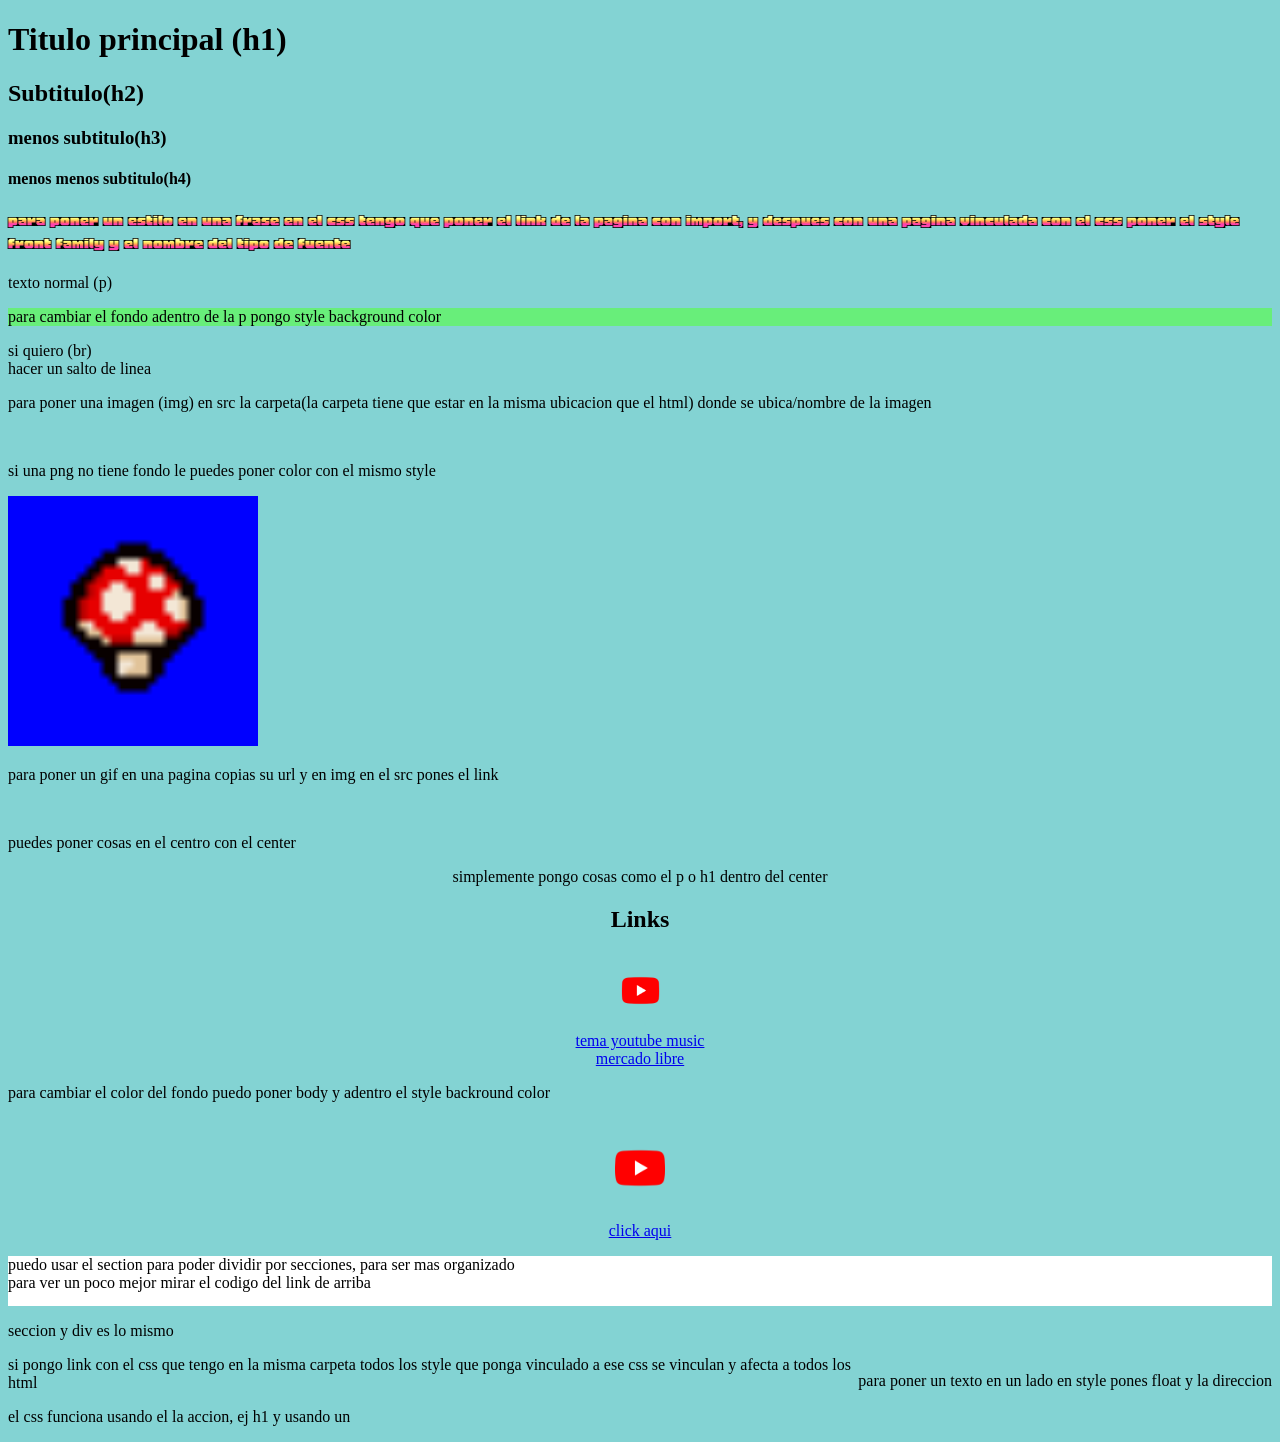
==== index2.html @ 6faf7a7c "Add files via upload" ====
<!DOCTYPE html>
<html lang="en">
<head>
    <meta charset="UTF-8">
    <meta name="viewport" content="width=device-width, initial-scale=1.0">
    <title>identikit</title>
    <link rel="stylesheet" href="styles.css">
</head>
<body>
<h1>Titulo principal (h1) </h1> 
<h2>Subtitulo(h2)</h2>
<h3>menos subtitulo(h3)</h3>
<h4>menos menos subtitulo(h4)</h4>
<h3 style="font-family: Honk;"> para poner un estilo en una frase en el css tengo que poner el link de la pagina con import, y despues con una pagina vinculada con el css poner el style front family y el nombre del tipo de fuente</h3> 
<p>texto normal (p)</p>
<p style="background-color: rgb(104, 238, 122);"> para cambiar el fondo adentro de la p pongo style background color</p>
<p>si quiero (br) <br>
    hacer un salto de linea
</p> 
<p>para poner una imagen (img) en src la carpeta(la carpeta tiene que estar en la misma ubicacion que el html) donde se ubica/nombre de la imagen</p>
<img src="imagenes/WWH.png" alt=""width="200">
<img src="imagenes/wwh2.png" alt=""width="211">
<p>si una png no tiene fondo le puedes poner color con el mismo style</p>
<img src="Imagenes/Magic Mush.png" alt=""width="250"  style="background-color: blue;">

<p>para poner un gif en una pagina copias su url y en img en el src pones el link</p>
<img src="https://www.gifsanimados.org/data/media/562/linea-imagen-animada-0363.gif" alt="" width="300">
<img src="https://www.gifsanimados.org/data/media/1512/tio-gilito-mcpato-y-tio-rico-mcpato-imagen-animada-0001.gif" alt="">

<p>puedes poner cosas en el centro con el center</p>
<center><p>simplemente pongo cosas como el p o h1 dentro del center</p></center>

<center><h2>Links</h2></center>
<center><a href="https://www.youtube.com/"><img src="Imagenes/youtube.webp" alt=""width="75"></a ></center>
<center><a href="https://music.youtube.com/watch?v=a7KTsa9D2WA&list=RDAOb6wOlzfByKmYXHh1We2f0Q">tema youtube music</a></center>
<center><a href="https://www.mercadolibre.com.ar/">mercado libre</a></center>

<p>para cambiar el color del fondo puedo poner body y adentro el style backround color</p>
<body style="background-color: rgb(131, 211, 211);"></body>

<center><a href="https://www.mercadolibre.com.ar/"><img src="Imagenes/youtube.webp" alt=""width="100"</a></center>

<center><a href="Steve_jobs.html">click aqui</a></center>
<section><p style="background-color: white; height: 50px;">puedo usar el section para poder dividir por secciones, para ser mas organizado <br>
    para ver un poco mejor mirar el codigo del link de arriba</p></style>
</section>
<p>seccion y div es lo mismo</p>

<p style="float: right;"> para poner un texto en un lado en style pones float y la direccion</p>

<p>si pongo link con el css que tengo en la misma carpeta todos los style que ponga vinculado a ese css se vinculan y afecta a todos los html </p>

<p>el css funciona usando el la accion, ej h1 y usando un</p>


</body>
</html>
---- styles.css ----
@import url('https://fonts.googleapis.com/css2?family=Honk:MORF@15&display=swap');
@import url('https://fonts.googleapis.com/css2?family=Orbitron:wght@400..900&display=swap');
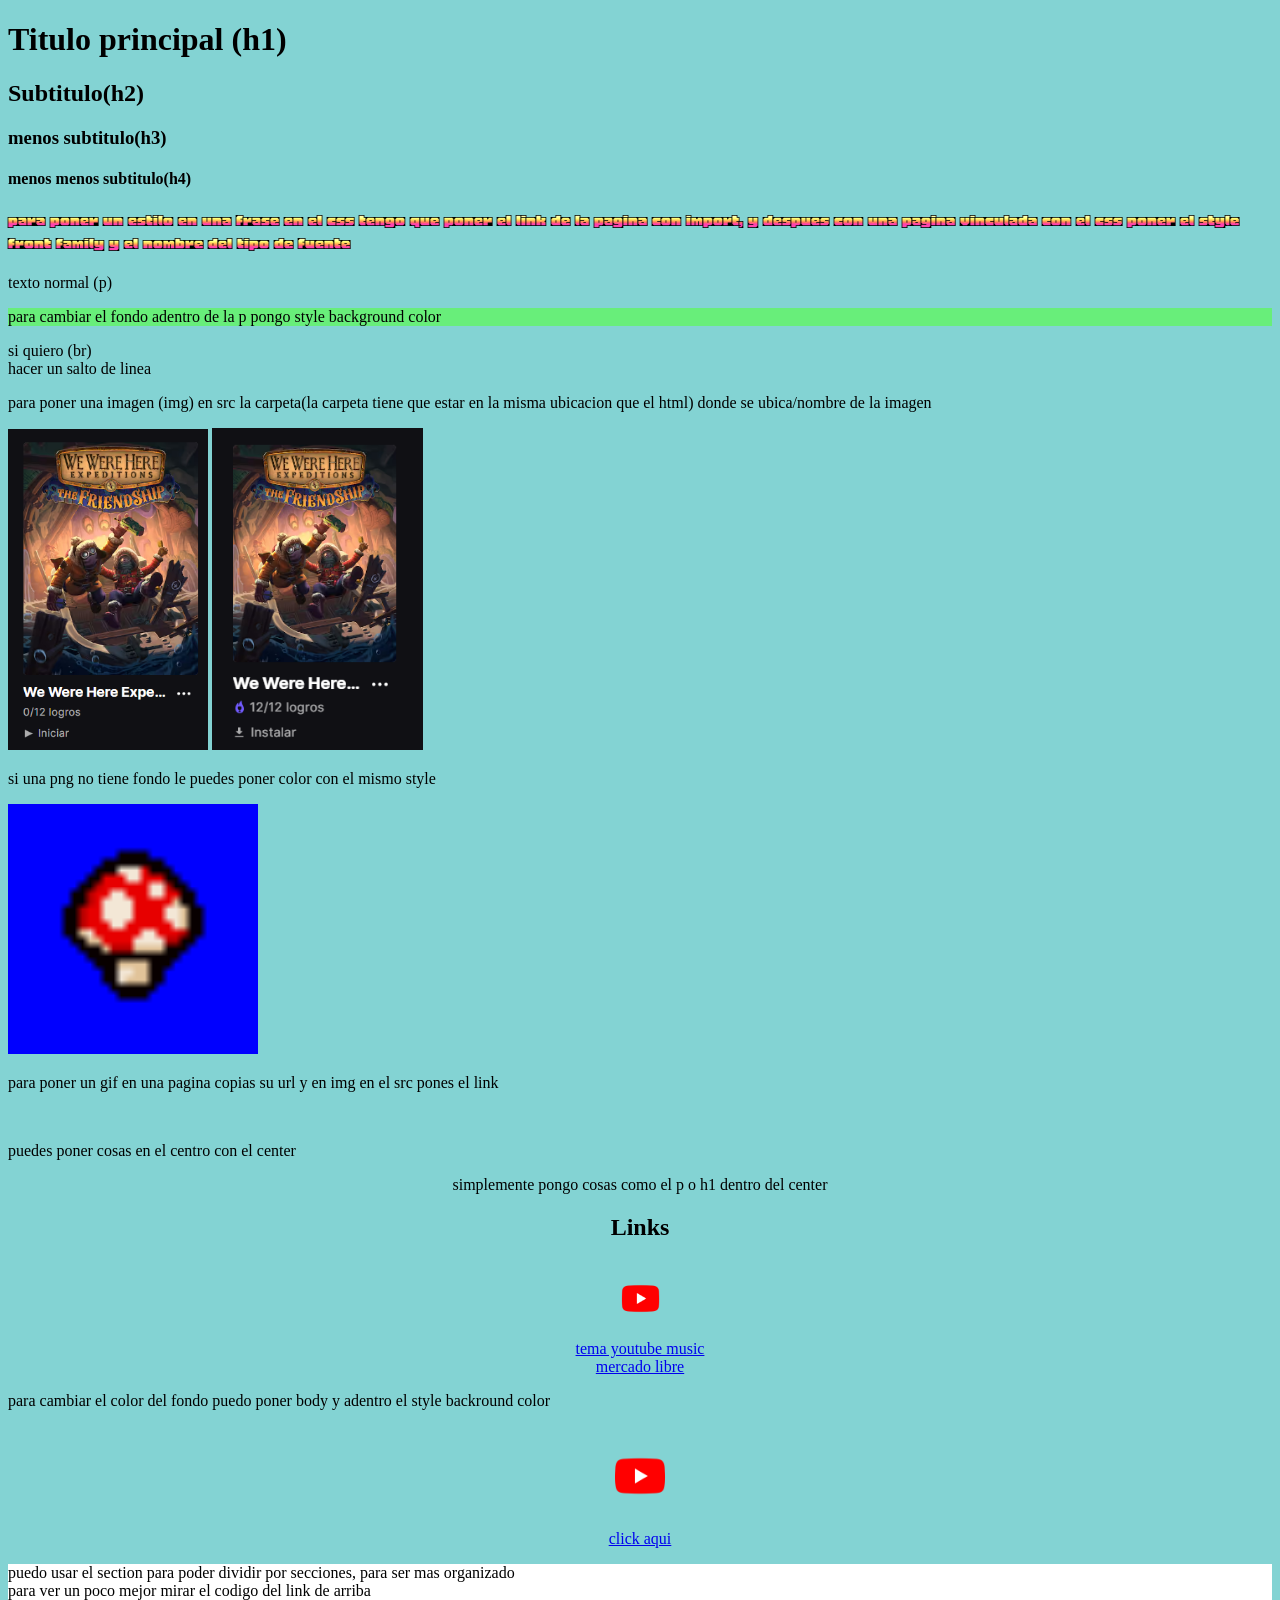
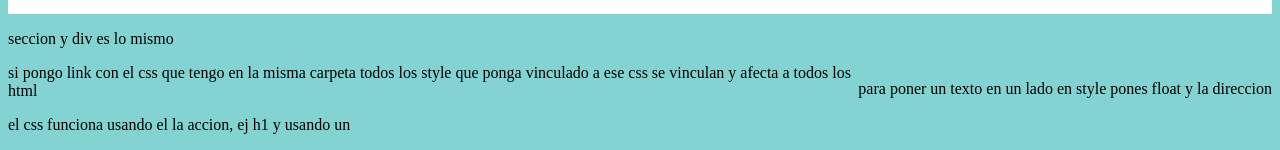
==== commit 419a9974: "Add files via upload" ====
--- a/index2.html
+++ b/index2.html
@@ -18,8 +18,8 @@
     hacer un salto de linea
 </p> 
 <p>para poner una imagen (img) en src la carpeta(la carpeta tiene que estar en la misma ubicacion que el html) donde se ubica/nombre de la imagen</p>
-<img src="imagenes/WWH.png" alt=""width="200">
-<img src="imagenes/wwh2.png" alt=""width="211">
+<img src="Imagenes/WWH.png" alt=""width="200">
+<img src="Imagenes/wwh2.png" alt=""width="211">
 <p>si una png no tiene fondo le puedes poner color con el mismo style</p>
 <img src="Imagenes/Magic Mush.png" alt=""width="250"  style="background-color: blue;">
 
